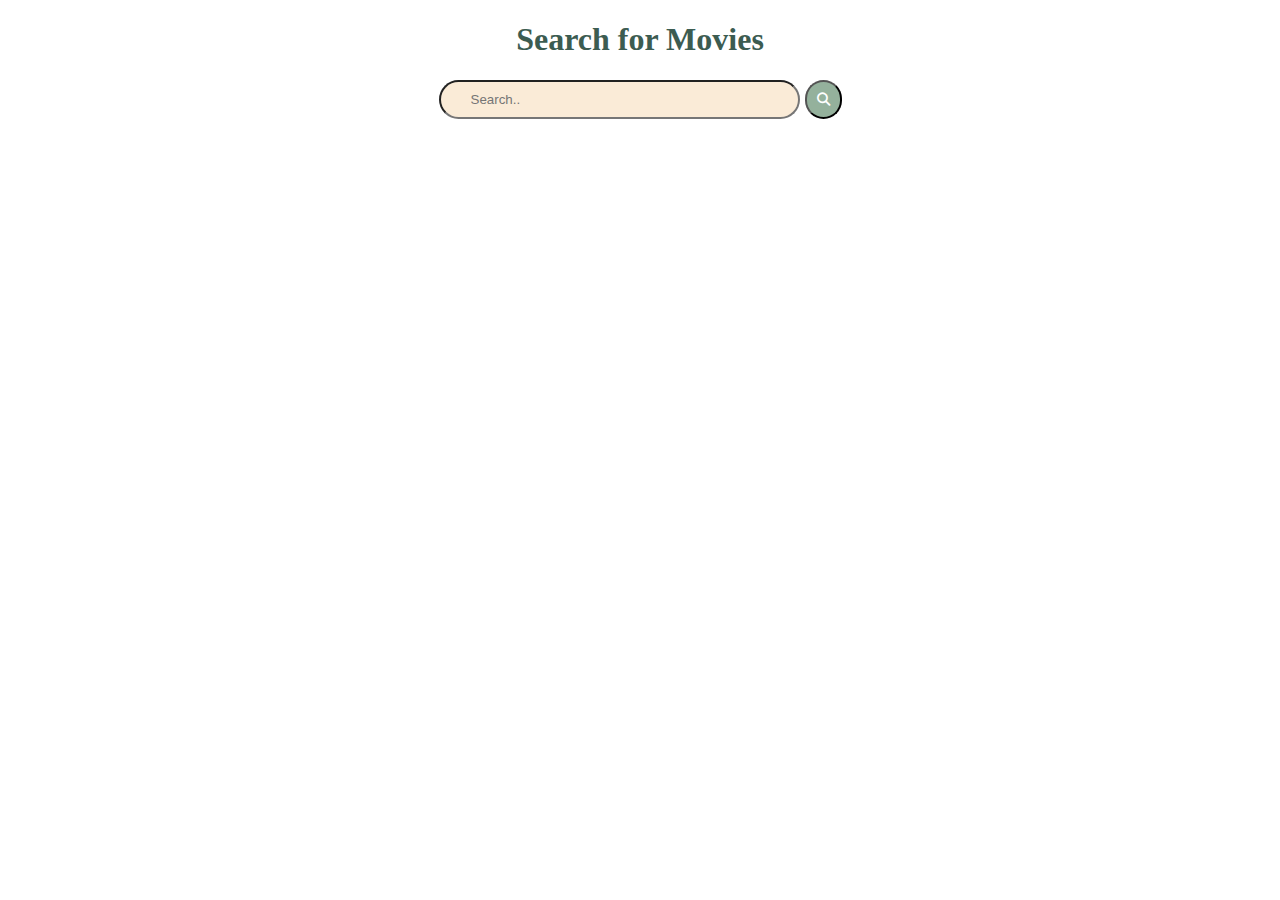
==== Week 4/Workshop/index.html @ e1de72a7 "4&5" ====
<!DOCTYPE html>
<html lang="en">
<head>
    <meta charset="UTF-8">
    <meta name="viewport" content="width=device-width, initial-scale=1.0">
    <title>Movies</title>
    <link rel="stylesheet" href="https://cdnjs.cloudflare.com/ajax/libs/font-awesome/6.4.0/css/all.min.css">
    <link rel="stylesheet" href="style.css">
    <script src="main.js"></script>
</head>
<body>
    <h1>Search for Movies</h1>
    <div class="search">
        <input type="text" id="search-input" placeholder="Search..">
        <button type="submit" onclick="fetchData()" id="search-button"><i class="fa fa-search"></i></button>
    </div>
    <div class="movies-list">
        <div id="movie1"></div>
    </div>
    
</body>
</html>
---- Week 4/Workshop/style.css ----
h1{
    text-align: center;
    color: rgb(60, 92, 81);
}

.search{
    display: flex;
    justify-content: center;
}

#search-input{
    margin-right: 5px;
    border-radius: 21px;
    padding: 10px 150px 10px 30px;
    background-color: antiquewhite;
}

#search-button{
    border-radius: 21px;
    padding: 0 10px 0 10px;
    color: rgb(255, 255, 255);
    background-color: rgb(148, 177, 156);
}
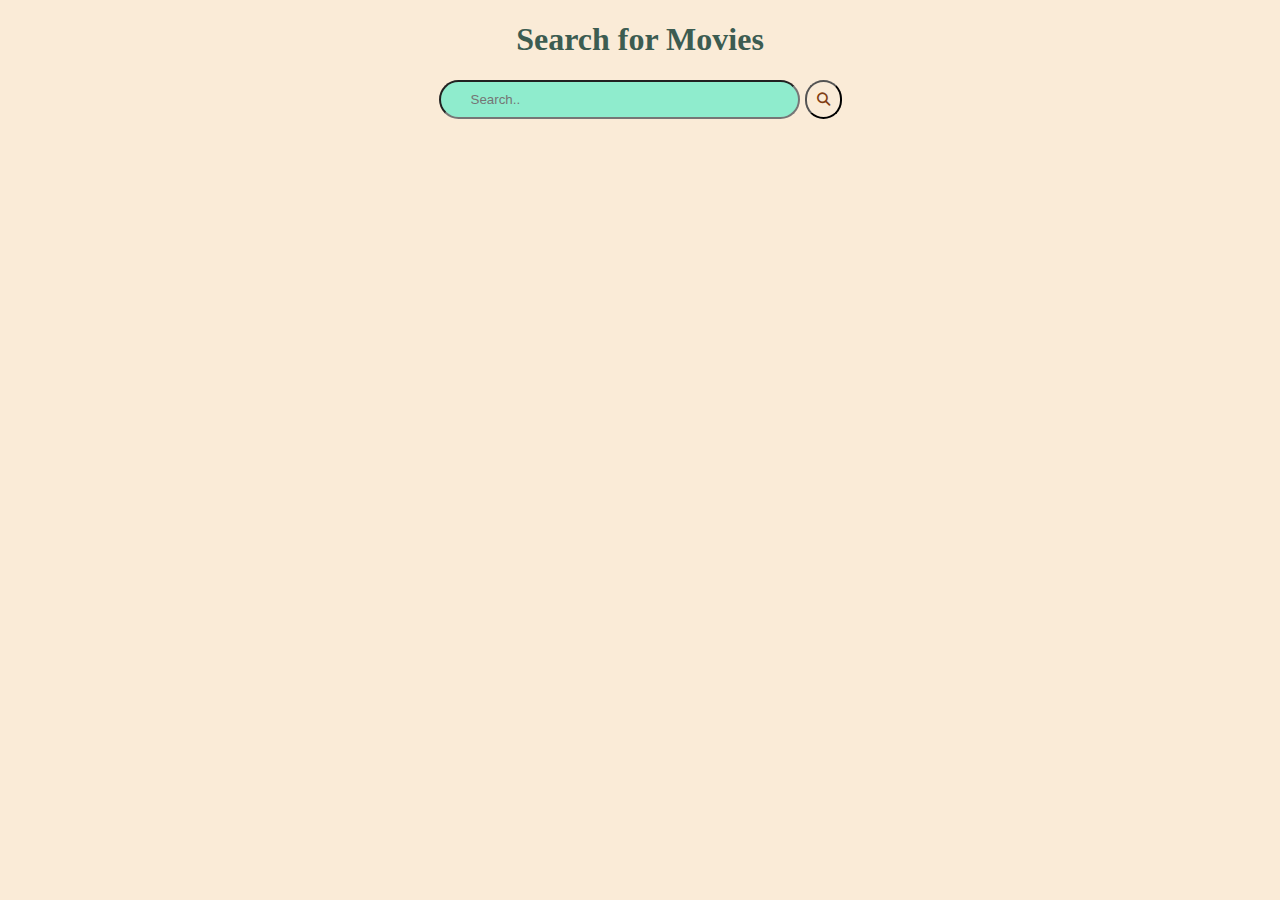
==== commit 2f8ba41d: "Week4-5-6" ====
--- a/Week 4/Workshop/index.html
+++ b/Week 4/Workshop/index.html
@@ -11,11 +11,10 @@
 <body>
     <h1>Search for Movies</h1>
     <div class="search">
-        <input type="text" id="search-input" placeholder="Search..">
-        <button type="submit" onclick="fetchData()" id="search-button"><i class="fa fa-search"></i></button>
+        <input type="text" id="search-input" placeholder="Search.." onkeydown="handleKeyDown(event)">
+        <button type="submit" onclick="handleClick()" id="search-button"><i class="fa fa-search"></i></button>
     </div>
-    <div class="movies-list">
-        <div id="movie1"></div>
+    <div id="container" class="movie-container">
     </div>
     
 </body>
--- a/Week 4/Workshop/style.css
+++ b/Week 4/Workshop/style.css
@@ -1,3 +1,7 @@
+*{
+    background-color: antiquewhite;
+}
+
 h1{
     text-align: center;
     color: rgb(60, 92, 81);
@@ -12,12 +16,26 @@
     margin-right: 5px;
     border-radius: 21px;
     padding: 10px 150px 10px 30px;
-    background-color: antiquewhite;
+    background-color:rgb(143, 236, 205);
 }
 
 #search-button{
     border-radius: 21px;
     padding: 0 10px 0 10px;
-    color: rgb(255, 255, 255);
-    background-color: rgb(148, 177, 156);
+    color: rgb(129, 62, 18);
 }
+.movie-container {
+    display: flex;
+    flex-wrap: wrap;
+    justify-content: space-between;
+}
+
+.movie-row {
+    display: flex;
+    flex-basis: 100%;
+}
+
+.movie-wrapper {
+    flex: 0 0 calc(33.33% - 20px);
+    padding: 10px;
+}
